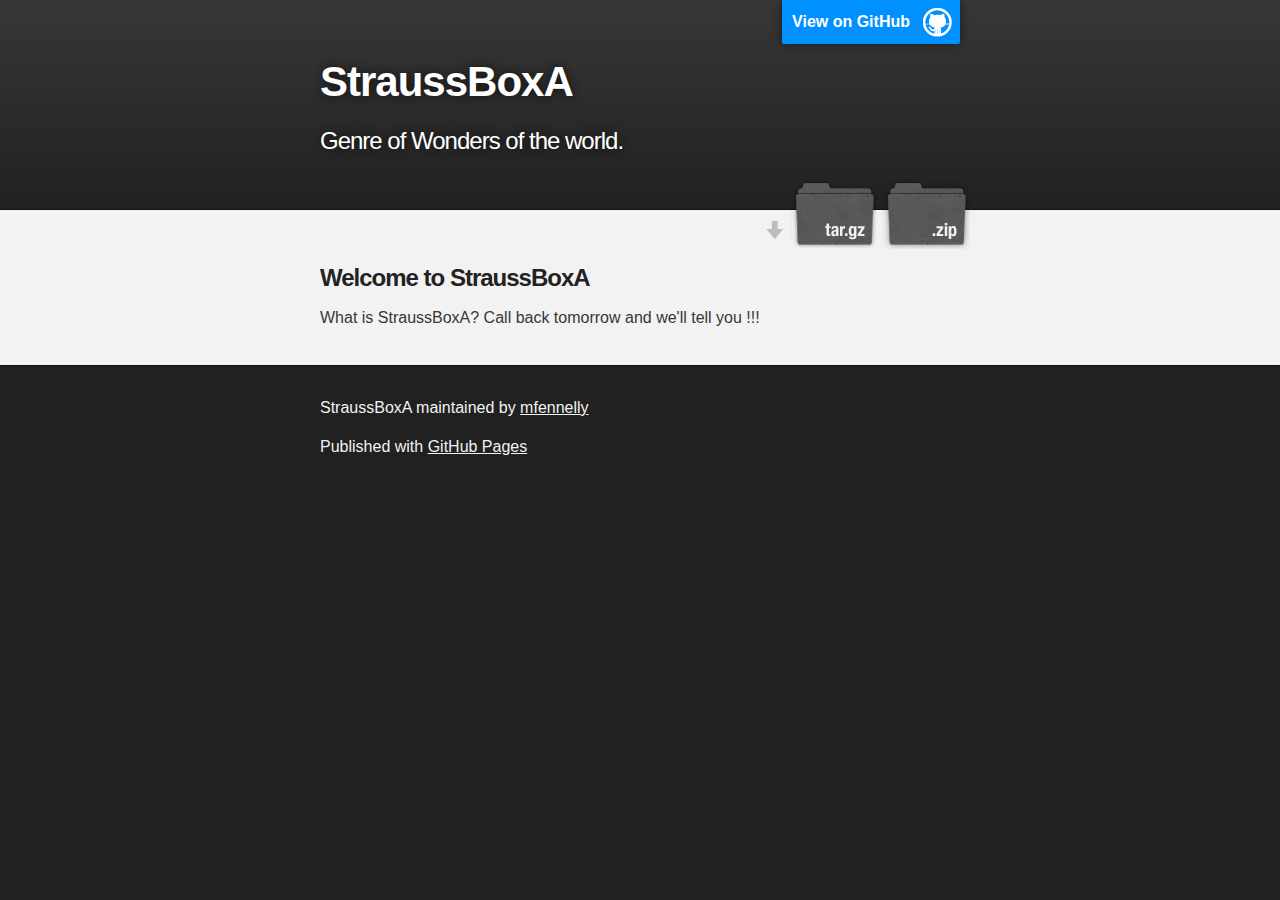
==== index.html @ 744c93a2 "Create gh-pages branch via GitHub" ====
<!DOCTYPE html>
<html>

  <head>
    <meta charset='utf-8'>
    <meta http-equiv="X-UA-Compatible" content="chrome=1">
    <meta name="description" content="StraussBoxA : Genre of Wonders of the world.">

    <link rel="stylesheet" type="text/css" media="screen" href="stylesheets/stylesheet.css">

    <title>StraussBoxA</title>
  </head>

  <body>

    <!-- HEADER -->
    <div id="header_wrap" class="outer">
        <header class="inner">
          <a id="forkme_banner" href="https://github.com/mfennelly/StraussBoxA">View on GitHub</a>

          <h1 id="project_title">StraussBoxA</h1>
          <h2 id="project_tagline">Genre of Wonders of the world.</h2>

            <section id="downloads">
              <a class="zip_download_link" href="https://github.com/mfennelly/StraussBoxA/zipball/master">Download this project as a .zip file</a>
              <a class="tar_download_link" href="https://github.com/mfennelly/StraussBoxA/tarball/master">Download this project as a tar.gz file</a>
            </section>
        </header>
    </div>

    <!-- MAIN CONTENT -->
    <div id="main_content_wrap" class="outer">
      <section id="main_content" class="inner">
        <h3>
<a id="welcome-to-straussboxa" class="anchor" href="#welcome-to-straussboxa" aria-hidden="true"><span aria-hidden="true" class="octicon octicon-link"></span></a>Welcome to StraussBoxA</h3>

<p>What is StraussBoxA? Call back tomorrow and we'll tell you !!!</p>
      </section>
    </div>

    <!-- FOOTER  -->
    <div id="footer_wrap" class="outer">
      <footer class="inner">
        <p class="copyright">StraussBoxA maintained by <a href="https://github.com/mfennelly">mfennelly</a></p>
        <p>Published with <a href="https://pages.github.com">GitHub Pages</a></p>
      </footer>
    </div>

    

  </body>
</html>
---- stylesheets/stylesheet.css ----
/*******************************************************************************
Slate Theme for GitHub Pages
by Jason Costello, @jsncostello
*******************************************************************************/

@import url(github-light.css);

/*******************************************************************************
MeyerWeb Reset
*******************************************************************************/

html, body, div, span, applet, object, iframe,
h1, h2, h3, h4, h5, h6, p, blockquote, pre,
a, abbr, acronym, address, big, cite, code,
del, dfn, em, img, ins, kbd, q, s, samp,
small, strike, strong, sub, sup, tt, var,
b, u, i, center,
dl, dt, dd, ol, ul, li,
fieldset, form, label, legend,
table, caption, tbody, tfoot, thead, tr, th, td,
article, aside, canvas, details, embed,
figure, figcaption, footer, header, hgroup,
menu, nav, output, ruby, section, summary,
time, mark, audio, video {
  margin: 0;
  padding: 0;
  border: 0;
  font: inherit;
  vertical-align: baseline;
}

/* HTML5 display-role reset for older browsers */
article, aside, details, figcaption, figure,
footer, header, hgroup, menu, nav, section {
  display: block;
}

ol, ul {
  list-style: none;
}

table {
  border-collapse: collapse;
  border-spacing: 0;
}

/*******************************************************************************
Theme Styles
*******************************************************************************/

body {
  box-sizing: border-box;
  color:#373737;
  background: #212121;
  font-size: 16px;
  font-family: 'Myriad Pro', Calibri, Helvetica, Arial, sans-serif;
  line-height: 1.5;
  -webkit-font-smoothing: antialiased;
}

h1, h2, h3, h4, h5, h6 {
  margin: 10px 0;
  font-weight: 700;
  color:#222222;
  font-family: 'Lucida Grande', 'Calibri', Helvetica, Arial, sans-serif;
  letter-spacing: -1px;
}

h1 {
  font-size: 36px;
  font-weight: 700;
}

h2 {
  padding-bottom: 10px;
  font-size: 32px;
  background: url('../images/bg_hr.png') repeat-x bottom;
}

h3 {
  font-size: 24px;
}

h4 {
  font-size: 21px;
}

h5 {
  font-size: 18px;
}

h6 {
  font-size: 16px;
}

p {
  margin: 10px 0 15px 0;
}

footer p {
  color: #f2f2f2;
}

a {
  text-decoration: none;
  color: #007edf;
  text-shadow: none;

  transition: color 0.5s ease;
  transition: text-shadow 0.5s ease;
  -webkit-transition: color 0.5s ease;
  -webkit-transition: text-shadow 0.5s ease;
  -moz-transition: color 0.5s ease;
  -moz-transition: text-shadow 0.5s ease;
  -o-transition: color 0.5s ease;
  -o-transition: text-shadow 0.5s ease;
  -ms-transition: color 0.5s ease;
  -ms-transition: text-shadow 0.5s ease;
}

a:hover, a:focus {text-decoration: underline;}

footer a {
  color: #F2F2F2;
  text-decoration: underline;
}

em {
  font-style: italic;
}

strong {
  font-weight: bold;
}

img {
  position: relative;
  margin: 0 auto;
  max-width: 739px;
  padding: 5px;
  margin: 10px 0 10px 0;
  border: 1px solid #ebebeb;

  box-shadow: 0 0 5px #ebebeb;
  -webkit-box-shadow: 0 0 5px #ebebeb;
  -moz-box-shadow: 0 0 5px #ebebeb;
  -o-box-shadow: 0 0 5px #ebebeb;
  -ms-box-shadow: 0 0 5px #ebebeb;
}

p img {
  display: inline;
  margin: 0;
  padding: 0;
  vertical-align: middle;
  text-align: center;
  border: none;
}

pre, code {
  width: 100%;
  color: #222;
  background-color: #fff;

  font-family: Monaco, "Bitstream Vera Sans Mono", "Lucida Console", Terminal, monospace;
  font-size: 14px;

  border-radius: 2px;
  -moz-border-radius: 2px;
  -webkit-border-radius: 2px;
}

pre {
  width: 100%;
  padding: 10px;
  box-shadow: 0 0 10px rgba(0,0,0,.1);
  overflow: auto;
}

code {
  padding: 3px;
  margin: 0 3px;
  box-shadow: 0 0 10px rgba(0,0,0,.1);
}

pre code {
  display: block;
  box-shadow: none;
}

blockquote {
  color: #666;
  margin-bottom: 20px;
  padding: 0 0 0 20px;
  border-left: 3px solid #bbb;
}


ul, ol, dl {
  margin-bottom: 15px
}

ul {
  list-style-position: inside;
  list-style: disc;
  padding-left: 20px;
}

ol {
  list-style-position: inside;
  list-style: decimal;
  padding-left: 20px;
}

dl dt {
  font-weight: bold;
}

dl dd {
  padding-left: 20px;
  font-style: italic;
}

dl p {
  padding-left: 20px;
  font-style: italic;
}

hr {
  height: 1px;
  margin-bottom: 5px;
  border: none;
  background: url('../images/bg_hr.png') repeat-x center;
}

table {
  border: 1px solid #373737;
  margin-bottom: 20px;
  text-align: left;
 }

th {
  font-family: 'Lucida Grande', 'Helvetica Neue', Helvetica, Arial, sans-serif;
  padding: 10px;
  background: #373737;
  color: #fff;
 }

td {
  padding: 10px;
  border: 1px solid #373737;
 }

form {
  background: #f2f2f2;
  padding: 20px;
}

/*******************************************************************************
Full-Width Styles
*******************************************************************************/

.outer {
  width: 100%;
}

.inner {
  position: relative;
  max-width: 640px;
  padding: 20px 10px;
  margin: 0 auto;
}

#forkme_banner {
  display: block;
  position: absolute;
  top:0;
  right: 10px;
  z-index: 10;
  padding: 10px 50px 10px 10px;
  color: #fff;
  background: url('../images/blacktocat.png') #0090ff no-repeat 95% 50%;
  font-weight: 700;
  box-shadow: 0 0 10px rgba(0,0,0,.5);
  border-bottom-left-radius: 2px;
  border-bottom-right-radius: 2px;
}

#header_wrap {
  background: #212121;
  background: -moz-linear-gradient(top, #373737, #212121);
  background: -webkit-linear-gradient(top, #373737, #212121);
  background: -ms-linear-gradient(top, #373737, #212121);
  background: -o-linear-gradient(top, #373737, #212121);
  background: linear-gradient(top, #373737, #212121);
}

#header_wrap .inner {
  padding: 50px 10px 30px 10px;
}

#project_title {
  margin: 0;
  color: #fff;
  font-size: 42px;
  font-weight: 700;
  text-shadow: #111 0px 0px 10px;
}

#project_tagline {
  color: #fff;
  font-size: 24px;
  font-weight: 300;
  background: none;
  text-shadow: #111 0px 0px 10px;
}

#downloads {
  position: absolute;
  width: 210px;
  z-index: 10;
  bottom: -40px;
  right: 0;
  height: 70px;
  background: url('../images/icon_download.png') no-repeat 0% 90%;
}

.zip_download_link {
  display: block;
  float: right;
  width: 90px;
  height:70px;
  text-indent: -5000px;
  overflow: hidden;
  background: url(../images/sprite_download.png) no-repeat bottom left;
}

.tar_download_link {
  display: block;
  float: right;
  width: 90px;
  height:70px;
  text-indent: -5000px;
  overflow: hidden;
  background: url(../images/sprite_download.png) no-repeat bottom right;
  margin-left: 10px;
}

.zip_download_link:hover {
  background: url(../images/sprite_download.png) no-repeat top left;
}

.tar_download_link:hover {
  background: url(../images/sprite_download.png) no-repeat top right;
}

#main_content_wrap {
  background: #f2f2f2;
  border-top: 1px solid #111;
  border-bottom: 1px solid #111;
}

#main_content {
  padding-top: 40px;
}

#footer_wrap {
  background: #212121;
}



/*******************************************************************************
Small Device Styles
*******************************************************************************/

@media screen and (max-width: 480px) {
  body {
    font-size:14px;
  }

  #downloads {
    display: none;
  }

  .inner {
    min-width: 320px;
    max-width: 480px;
  }

  #project_title {
  font-size: 32px;
  }

  h1 {
    font-size: 28px;
  }

  h2 {
    font-size: 24px;
  }

  h3 {
    font-size: 21px;
  }

  h4 {
    font-size: 18px;
  }

  h5 {
    font-size: 14px;
  }

  h6 {
    font-size: 12px;
  }

  code, pre {
    min-width: 320px;
    max-width: 480px;
    font-size: 11px;
  }

}
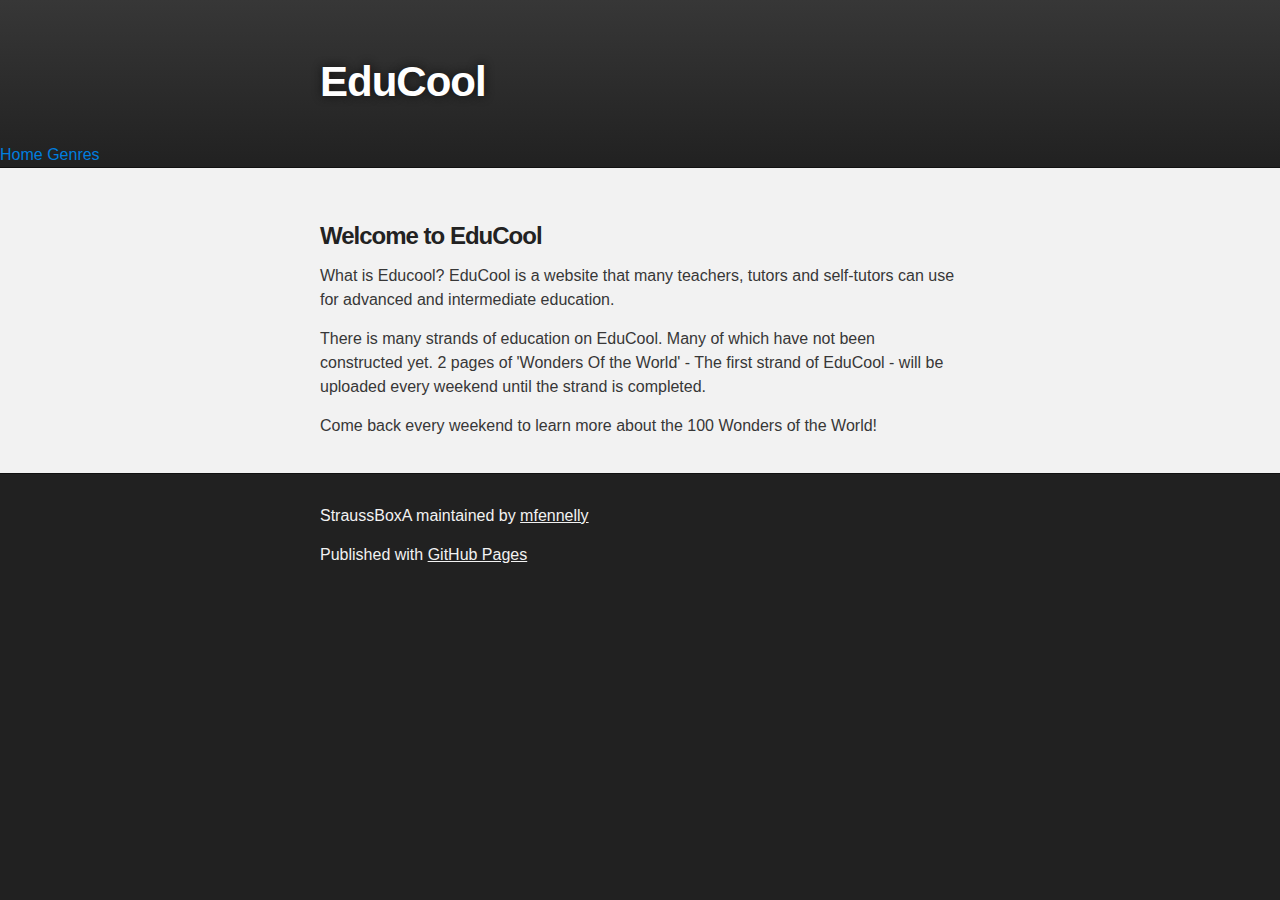
==== commit d890420c: "Updated names" ====
--- a/index.html
+++ b/index.html
@@ -8,7 +8,7 @@
 
     <link rel="stylesheet" type="text/css" media="screen" href="stylesheets/stylesheet.css">
 
-    <title>StraussBoxA</title>
+    <title>EduCool</title>
   </head>
 
   <body>
@@ -16,27 +16,32 @@
     <!-- HEADER -->
     <div id="header_wrap" class="outer">
         <header class="inner">
-          <a id="forkme_banner" href="https://github.com/mfennelly/StraussBoxA">View on GitHub</a>
-
-          <h1 id="project_title">StraussBoxA</h1>
-          <h2 id="project_tagline">Genre of Wonders of the world.</h2>
-
-            <section id="downloads">
-              <a class="zip_download_link" href="https://github.com/mfennelly/StraussBoxA/zipball/master">Download this project as a .zip file</a>
-              <a class="tar_download_link" href="https://github.com/mfennelly/StraussBoxA/tarball/master">Download this project as a tar.gz file</a>
-            </section>
+          <h1 id="project_title">EduCool</h1>
         </header>
+        <div class="nav">
+          <a href="./index.html">Home</a>
+          <a href="./genres.html">Genres</a>
+        </div>
     </div>
 
     <!-- MAIN CONTENT -->
     <div id="main_content_wrap" class="outer">
       <section id="main_content" class="inner">
         <h3>
-<a id="welcome-to-straussboxa" class="anchor" href="#welcome-to-straussboxa" aria-hidden="true"><span aria-hidden="true" class="octicon octicon-link"></span></a>Welcome to StraussBoxA</h3>
+<a id="welcome-to-straussboxa" class="anchor" href="#welcome-to-straussboxa" aria-hidden="true"><span aria-hidden="true" class="octicon octicon-link"></span></a>Welcome to EduCool</h3>
 
-<p>What is StraussBoxA? Call back tomorrow and we'll tell you !!!</p>
+<p>
+  What is Educool? EduCool is a website that many teachers, tutors and self-tutors can use for advanced and
+  intermediate education.
+</p>
+<p>
+    There is many strands of education on EduCool. Many of which have not been constructed yet. 2 pages of 'Wonders Of the World' - The first strand of EduCool - will be uploaded every weekend until the strand is completed.
+
+</p>
+<p>
+    Come back every weekend to learn more about the 100 Wonders of the World!
       </section>
-    </div>
+      </div>
 
     <!-- FOOTER  -->
     <div id="footer_wrap" class="outer">
@@ -46,7 +51,7 @@
       </footer>
     </div>
 
-    
+
 
   </body>
 </html>
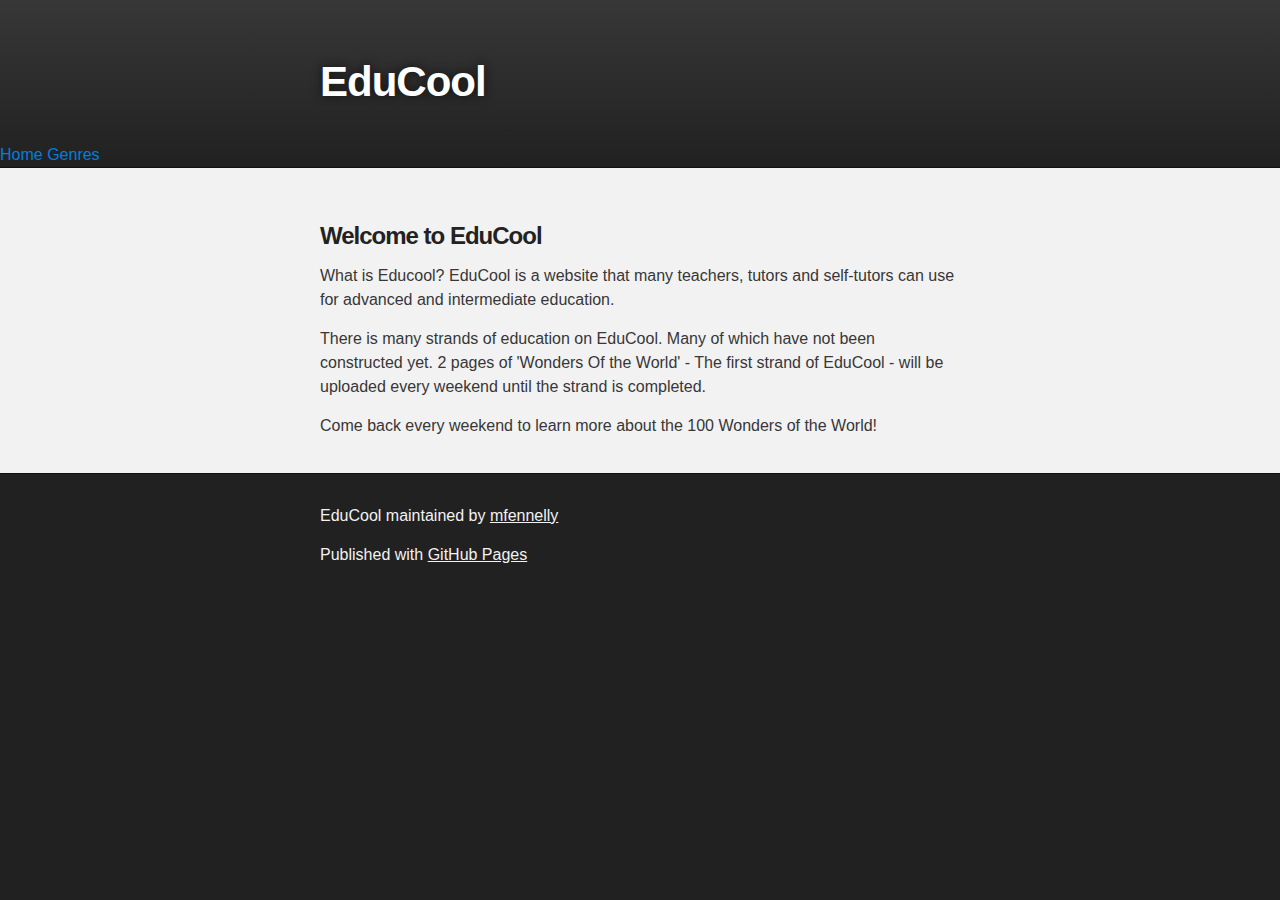
==== commit ff24055c: "More names" ====
--- a/index.html
+++ b/index.html
@@ -4,7 +4,7 @@
   <head>
     <meta charset='utf-8'>
     <meta http-equiv="X-UA-Compatible" content="chrome=1">
-    <meta name="description" content="StraussBoxA : Genre of Wonders of the world.">
+    <meta name="description" content="EduCool : Genre of Wonders of the world.">
 
     <link rel="stylesheet" type="text/css" media="screen" href="stylesheets/stylesheet.css">
 
@@ -28,7 +28,7 @@
     <div id="main_content_wrap" class="outer">
       <section id="main_content" class="inner">
         <h3>
-<a id="welcome-to-straussboxa" class="anchor" href="#welcome-to-straussboxa" aria-hidden="true"><span aria-hidden="true" class="octicon octicon-link"></span></a>Welcome to EduCool</h3>
+<a id="welcome-to-EduCool" class="anchor" href="#welcome-to-EduCool" aria-hidden="true"><span aria-hidden="true" class="octicon octicon-link"></span></a>Welcome to EduCool</h3>
 
 <p>
   What is Educool? EduCool is a website that many teachers, tutors and self-tutors can use for advanced and
@@ -46,7 +46,7 @@
     <!-- FOOTER  -->
     <div id="footer_wrap" class="outer">
       <footer class="inner">
-        <p class="copyright">StraussBoxA maintained by <a href="https://github.com/mfennelly">mfennelly</a></p>
+        <p class="copyright">EduCool maintained by <a href="https://github.com/mfennelly">mfennelly</a></p>
         <p>Published with <a href="https://pages.github.com">GitHub Pages</a></p>
       </footer>
     </div>
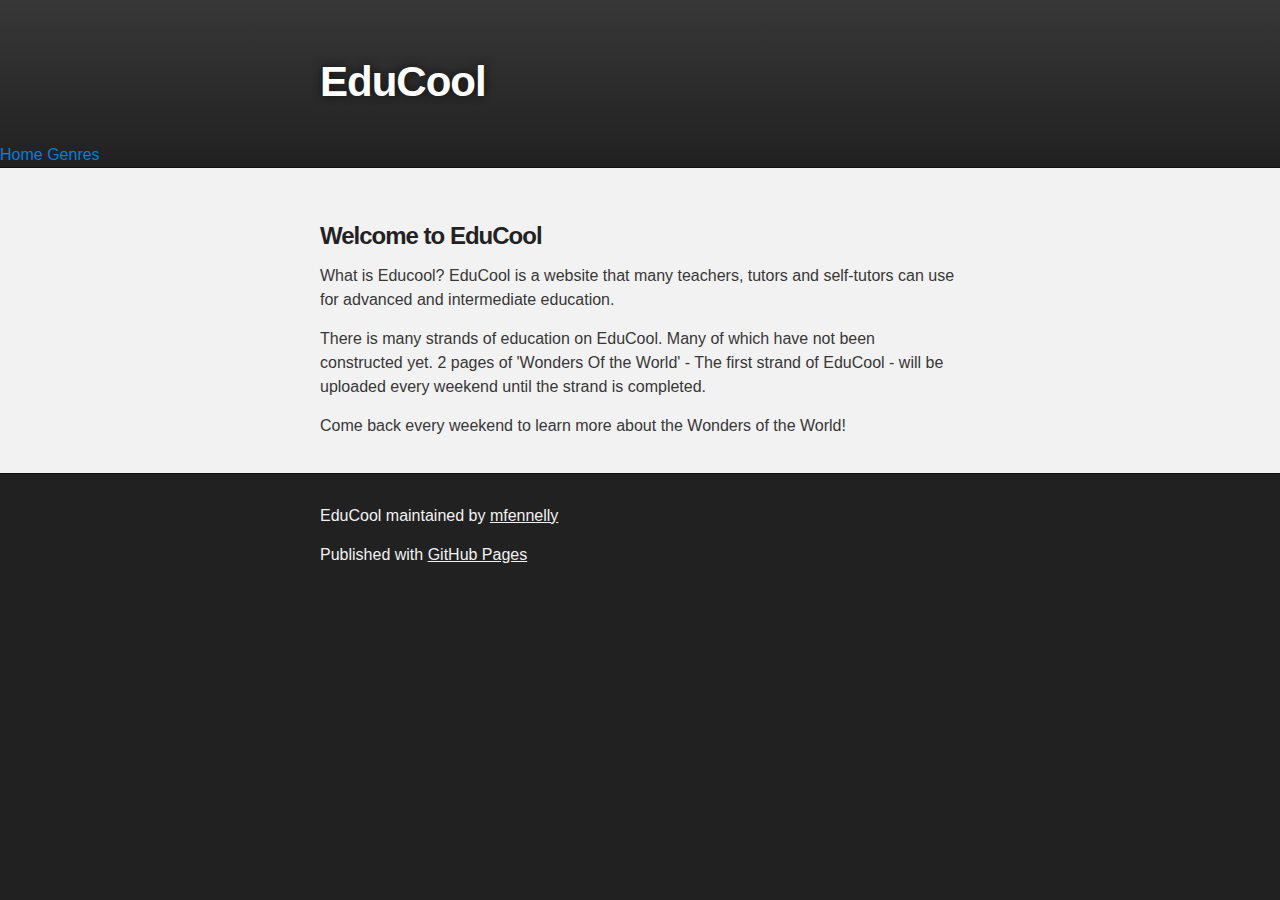
==== commit 42d8a0a3: "Removed 100" ====
--- a/index.html
+++ b/index.html
@@ -39,7 +39,7 @@
 
 </p>
 <p>
-    Come back every weekend to learn more about the 100 Wonders of the World!
+    Come back every weekend to learn more about the Wonders of the World!
       </section>
       </div>
 
